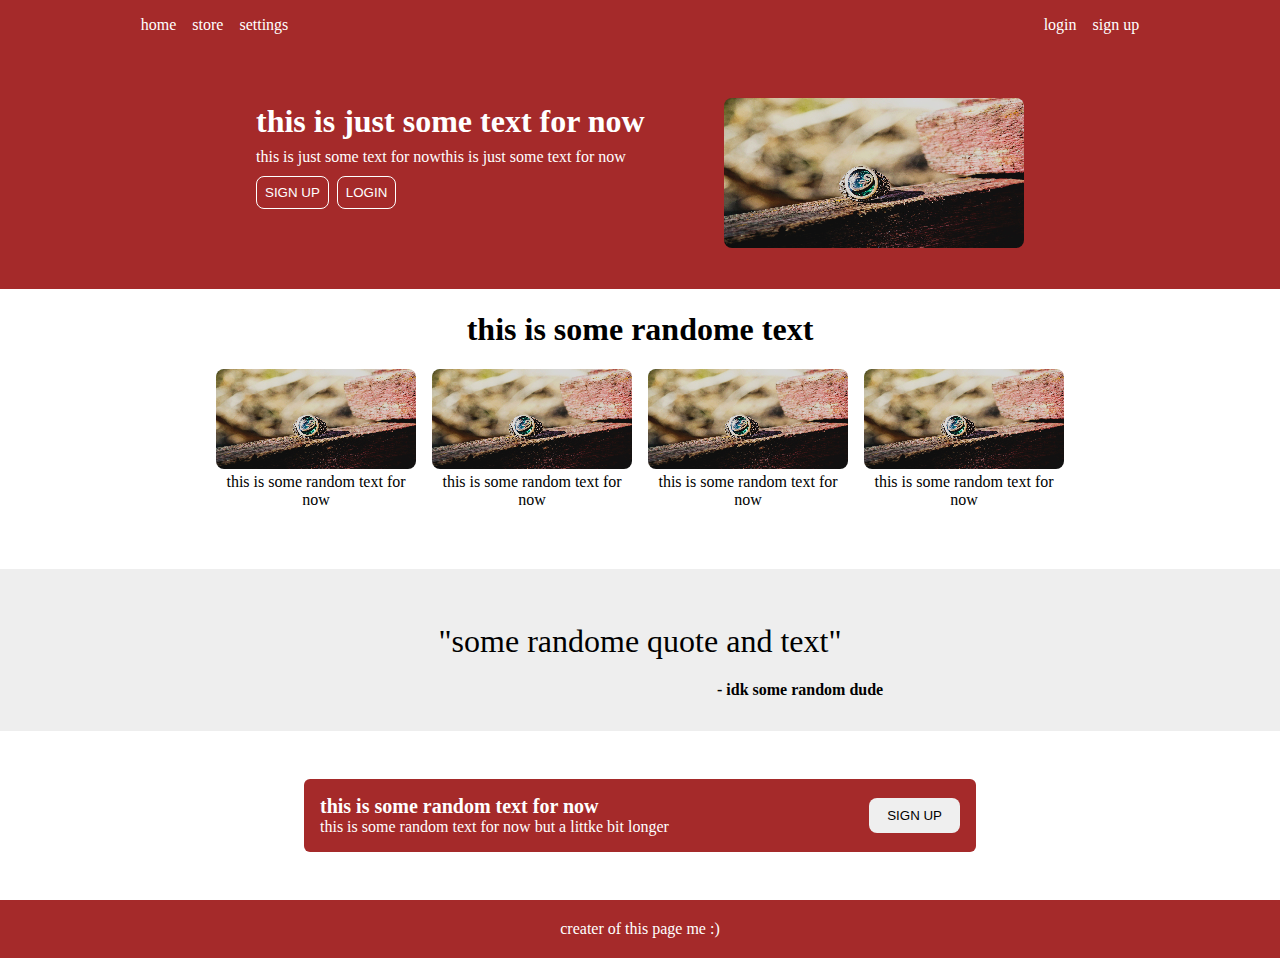
==== index.html @ 3e94faa6 "Rename landing-page.html to index.html" ====
<!DOCTYPE html>
<html lang="en">

<head>
    <meta charset="UTF-8">
    <meta name="viewport" content="width=device-width, initial-scale=1.0">
    <title>Landing page</title>
    <link rel="stylesheet" href="landing-page.css">
</head>

<body>
    <!--the heading-->
    <div class="header">
        <ul class="nav">
            <div class="list-item-right">
               <li>home</li> 
                <li>store</li>
                <li>settings</li>
            </div>
            
            <div class="list-item">
                <li>login</li>
                <li>sign up</li>
            </div>
        </ul>
        <!--the upper content-->
        <div class="upper-content">
            <div class="text">
                <h1 class="upper-header-text">this is just some text for now</h1>
                <p class="upper-pra">this is just some text for nowthis is just some text for now</p>
                <div class="upper-buttons">
                    <input class="signup-button" type="button" value="SIGN UP">
                    <input class="login-button" type="button" value="LOGIN">
                </div>
            </div>
            <img class="upper-img" src="images/pexels-revac-film's&photography-68900.jpg" alt="ring pic">
        </div>
    </div>
    <!--the center-->
    <div class="content">
        <h1>this is some randome text</h1>
        <div class="content-items-container">
            <div class="content-item">
                <img class="content-img" src="images/pexels-revac-film's&photography-68900.jpg" alt="">
                <p>this is some random text for now</p>
            </div>
            <div class="content-item">
                <img class="content-img" src="images/pexels-revac-film's&photography-68900.jpg" alt="">
                <p>this is some random text for now</p>
            </div>
            <div class="content-item">
                <img class="content-img" src="images/pexels-revac-film's&photography-68900.jpg" alt="">
                <p>this is some random text for now</p>
            </div>
            <div class="content-item">
                <img class="content-img" src="images/pexels-revac-film's&photography-68900.jpg" alt="">
                <p>this is some random text for now</p>
            </div>
        </div>
    </div>
    <!--lower center-->
    <div class="lower-content">
        <h1 class="quote">"some randome quote and text"</h1>
        <p class="quoter-name">- idk some random dude</p>
    </div>
    <!--upper footer-->
    <div class="foot">
        <div class="upper-footer">
            <div class="upper-footer-text">
                <p class="foot-header">this is some random text for now</p>
                <p>this is some random text for now but a littke bit longer</p>
            </div>
            <input class="footer-button" type="button" value="SIGN UP">
        </div>
    </div>
    <!--footer-->
    <div class="footer">
        <p>creater of this page <a href="https://github.com/Ziyad21z" target="_blank">me</a> :)</p>
    </div>
</body>

</html>
---- landing-page.css ----
body {
    margin: 0;
    image-rendering: pixelated;
}

.header {
    background-color: brown;
    color: white;
}

.list-item-right {
    display: flex;
    justify-content: flex-start;
    gap: 16px;
    margin-left: 10%;
}

.list-item {
    display: flex;
    justify-content: flex-end;
    gap: 16px;
    margin-right: 10%;
}

.nav {
    display: flex;
    padding: 16px;
}

ul {
    display: flex;
    padding: 0;
    margin: 0;
    list-style: none;
    justify-content: space-between;
}

.upper-content {
    display: flex;
    flex-wrap: wrap;
    margin-top: 2em;
}

.text {
    margin-left: 20%;
    max-width: 400px;
    display: flex;
    flex-direction: column;
}

.upper-buttons {
    display: flex;
    gap: 8px;
}

.login-button {
    padding: 8px;
    color: white;
    border: 1px solid white;
    border-radius: 8px;
    background-color: transparent;
}

.signup-button {
    padding: 8px;
    color: white;
    border: 1px solid white;
    border-radius: 8px;
    background-color: transparent;
}

.login-button,
.signup-button {
    margin-bottom: 6em;
}

.upper-header-text {
    margin-bottom: 8px;
    font-weight: bolder;
}
.upper-pra{
    margin-bottom: 10px;
}
.upper-img {
    margin-left: auto;
    margin-right: 20%;
    width: 300px;
    height: 150px;
    border-radius: 8px;
    margin-top: 1em;
}

.content {
    display: flex;
    align-items: center;
    flex-wrap: wrap;
    flex-direction: column;
    margin-bottom: 100px;
}

.content-items-container {
    display: flex;
    flex-wrap: wrap;
    justify-content: center;
    flex-direction: row;
    gap: 16px;
}

.content-item {
    width: 200px;
    height: 100px;
    text-align: center;
}

.content-img {
    width: 200px;
    height: 100px;
    border-radius: 8px;
}

.lower-content {
    display: flex;
    justify-content: center;
    align-items: center;
    flex-direction: column;
    padding: 32px;
    background-color: #eee;
}

.quote {
    font-weight: 100;
}

.quoter-name {
    margin-right: 30%;
    display: flex;
    align-self: flex-end;
    font-weight: bolder;
}

.foot {
    display: flex;
    justify-content: center;
    align-items: center;
}

.upper-footer {
    display: flex;
    justify-content: center;
    align-items: center;
    justify-items: center;
    background-color: brown;
    padding: 16px;
    margin: 48px;
    border-radius: 6px;
    width: 50%;
    gap: 16px;
}

.foot-header {
    font-size: 20px;
    font-weight: bolder;
}

.upper-footer-text {
    display: flex;
    flex-direction: column;
    color: white;
}

.footer-button {
    margin-left: auto;
    padding: 8px 16px;
    border-color: transparent;
    border-radius: 8px;
}

p {
    margin: 0;
}

.footer {
    display: flex;
    justify-content: center;
    align-items: center;
    background-color: brown;
    color: white;
    padding: 20px;
}

a {
    text-decoration: none;
    color: white;
}
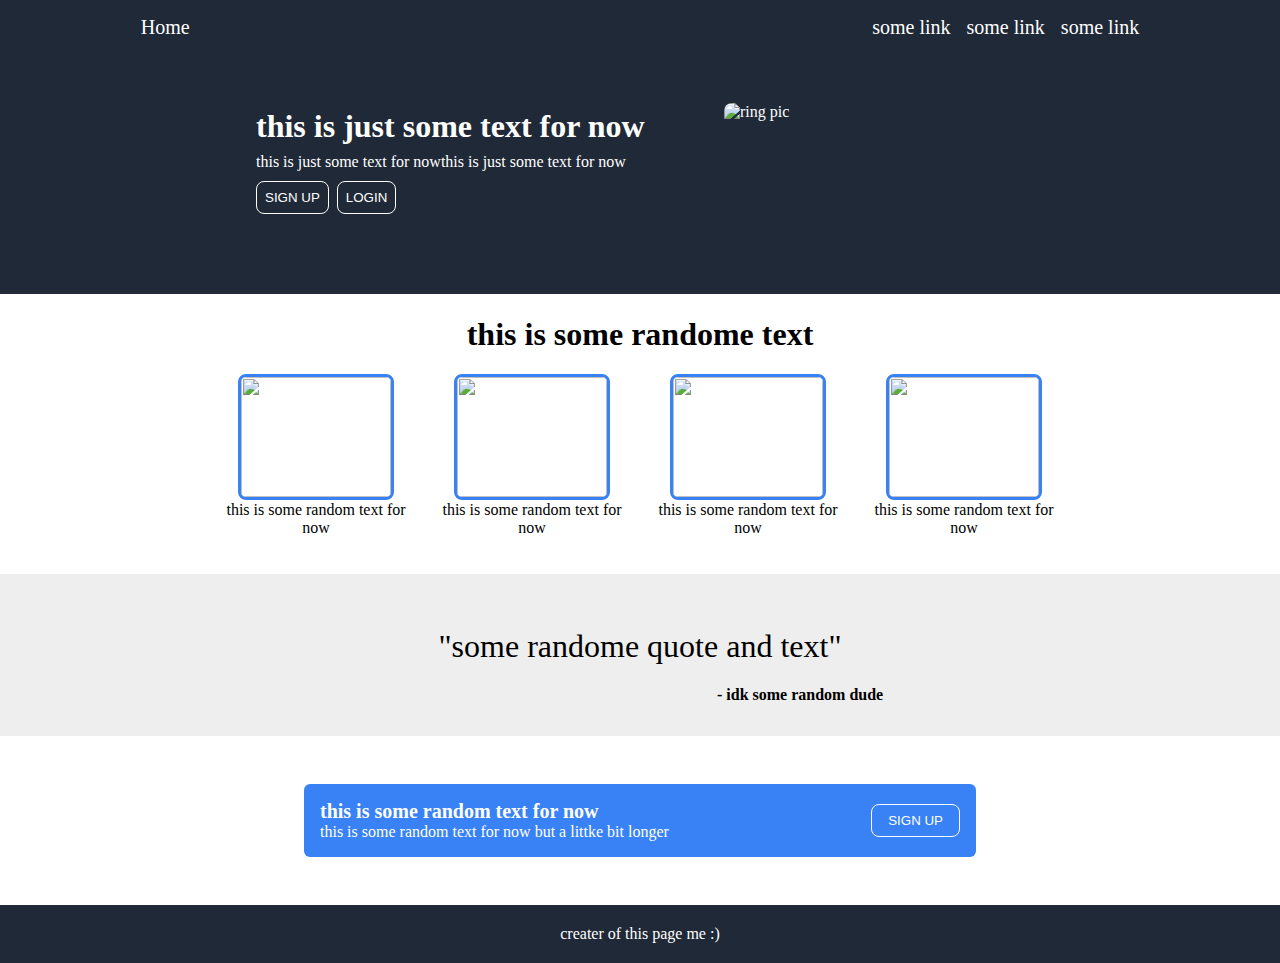
==== commit 395f10aa: "Update index.html" ====
--- a/index.html
+++ b/index.html
@@ -13,14 +13,12 @@
     <div class="header">
         <ul class="nav">
             <div class="list-item-right">
-               <li>home</li> 
-                <li>store</li>
-                <li>settings</li>
+                <li><a>Home</a></li>
             </div>
-            
             <div class="list-item">
-                <li>login</li>
-                <li>sign up</li>
+                <li><a>some link</a></li>
+                <li><a>some link</a></li>
+                <li><a>some link</a></li>
             </div>
         </ul>
         <!--the upper content-->
@@ -33,7 +31,7 @@
                     <input class="login-button" type="button" value="LOGIN">
                 </div>
             </div>
-            <img class="upper-img" src="images/pexels-revac-film's&photography-68900.jpg" alt="ring pic">
+            <img class="upper-img" src="images/cool pic 1.jpg" alt="ring pic">
         </div>
     </div>
     <!--the center-->
@@ -41,19 +39,19 @@
         <h1>this is some randome text</h1>
         <div class="content-items-container">
             <div class="content-item">
-                <img class="content-img" src="images/pexels-revac-film's&photography-68900.jpg" alt="">
+                <img class="content-img" src="images/cool pic 2.jpg" alt="">
                 <p>this is some random text for now</p>
             </div>
             <div class="content-item">
-                <img class="content-img" src="images/pexels-revac-film's&photography-68900.jpg" alt="">
+                <img class="content-img" src="images/cool pic 3.jpg" alt="">
                 <p>this is some random text for now</p>
             </div>
             <div class="content-item">
-                <img class="content-img" src="images/pexels-revac-film's&photography-68900.jpg" alt="">
+                <img class="content-img" src="images/cool pic 4.jpg" alt="">
                 <p>this is some random text for now</p>
             </div>
             <div class="content-item">
-                <img class="content-img" src="images/pexels-revac-film's&photography-68900.jpg" alt="">
+                <img class="content-img" src="images/cool pic 5.jpg" alt="">
                 <p>this is some random text for now</p>
             </div>
         </div>
--- a/landing-page.css
+++ b/landing-page.css
@@ -1,10 +1,9 @@
 body {
     margin: 0;
-    image-rendering: pixelated;
 }
 
 .header {
-    background-color: brown;
+    background-color: #1F2937;
     color: white;
 }
 
@@ -25,6 +24,7 @@
 .nav {
     display: flex;
     padding: 16px;
+    font-size: 20px;
 }
 
 ul {
@@ -78,9 +78,11 @@
     margin-bottom: 8px;
     font-weight: bolder;
 }
-.upper-pra{
+
+.upper-pra {
     margin-bottom: 10px;
 }
+
 .upper-img {
     margin-left: auto;
     margin-right: 20%;
@@ -113,9 +115,10 @@
 }
 
 .content-img {
-    width: 200px;
-    height: 100px;
-    border-radius: 8px;
+    width: 150px;
+    height: 120px;
+    border-radius: 8px;
+    border: 3px solid #3882F6;
 }
 
 .lower-content {
@@ -149,7 +152,7 @@
     justify-content: center;
     align-items: center;
     justify-items: center;
-    background-color: brown;
+    background-color: #3882F6;
     padding: 16px;
     margin: 48px;
     border-radius: 6px;
@@ -173,6 +176,10 @@
     padding: 8px 16px;
     border-color: transparent;
     border-radius: 8px;
+    background-color: transparent;
+    color: white;
+    border: 1px solid white;
+
 }
 
 p {
@@ -183,7 +190,7 @@
     display: flex;
     justify-content: center;
     align-items: center;
-    background-color: brown;
+    background-color: #1F2937;
     color: white;
     padding: 20px;
 }
@@ -191,4 +198,4 @@
 a {
     text-decoration: none;
     color: white;
-}+}
